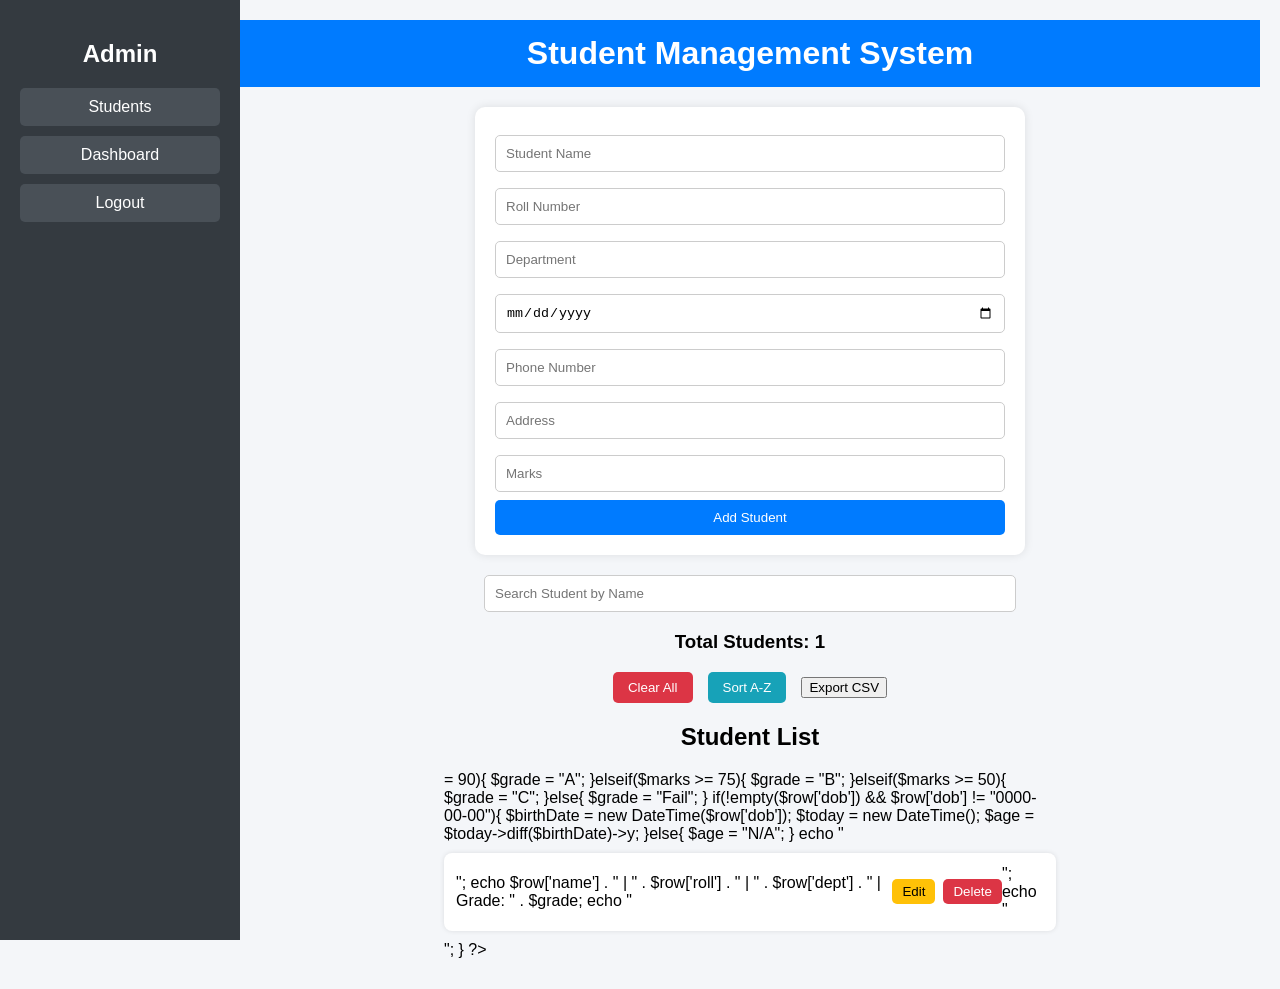
==== index.html @ 50edcb9d "initial commit" ====
<!DOCTYPE html>
<html>
<head>
    <title>Student Management System</title>
    <link rel="stylesheet" href="style.css?v=10">
</head>
<body>

<div class="container">

    <div class="sidebar">
        <h2>Admin</h2>
        <ul>
            <li onclick="goHome()">Students</li>
            <li onclick="goDashboard()">Dashboard</li>
            <li onclick="logout()">Logout</li>
        </ul>
    </div>

    <div class="main">

        <h1>Student Management System</h1>

        <div class="form-box">
            <input type="text" id="name" placeholder="Student Name">
            <input type="text" id="roll" placeholder="Roll Number">
            <input type="text" id="dept" placeholder="Department">
            <input type="date" id="dob">
            <input type="text" id="phone" placeholder="Phone Number">
            <input type="text" id="address" placeholder="Address">
            <input type="number" id="marks" placeholder="Marks">
            <button id="addStudent">Add Student</button>
        </div>

        <input type="text" id="searchBox" placeholder="Search Student by Name">

        <h3 id="count">Total Students: 0</h3>

        <div class="action-buttons">
            <button id="clearAll">Clear All</button>
            <button id="sortBtn">Sort A-Z</button>
            <button onclick="exportData()">Export CSV</button>
        </div>

        <h2>Student List</h2>
        <ul id="studentList"></ul>

        <div id="profileBox" class="profile-box" style="display:none;">
            <h3>Student Details</h3>
            <p id="p_name"></p>
            <p id="p_roll"></p>
            <p id="p_dept"></p>
            <p id="p_dob"></p>
            <p id="p_phone"></p>
            <p id="p_address"></p>
            <p id="p_marks"></p>
            <p id="p_grade"></p>
            <p id="p_age"></p>
        </div>

        <p id="message"></p>

    </div>

</div>

<script src="script.js?v=10"></script>

</body>
</html>
---- style.css ----
body{
    font-family: Arial, sans-serif;
    background: #f4f6f9;
    margin: 0;
    padding: 0;
}

h1{
    text-align: center;
    background: #007bff;
    color: white;
    padding: 15px;
    margin: 0;
}

.top-bar{
    position: absolute;
    top: 10px;
    right: 20px;
}

.top-bar button{
    margin-left: 8px;
    padding: 8px 12px;
    border: none;
    cursor: pointer;
    border-radius: 5px;
}

.dash-btn{
    background: #28a745;
    color: white;
}

.logout-btn{
    background: #dc3545;
    color: white;
}

.form-box{
    width: 50%;
    margin: 20px auto;
    padding: 20px;
    background: white;
    box-shadow: 0 0 10px rgba(0,0,0,0.1);
    border-radius: 10px;
    display: flex;
    flex-direction: column;
}

.form-box input{
    margin: 8px 0;
    padding: 10px;
    border: 1px solid #ccc;
    border-radius: 5px;
}

#addStudent{
    background: #007bff;
    color: white;
    padding: 10px;
    border: none;
    cursor: pointer;
    border-radius: 5px;
}

#searchBox{
    display: block;
    width: 50%;
    margin: 10px auto;
    padding: 10px;
    border-radius: 5px;
    border: 1px solid #ccc;
}

#count{
    text-align: center;
    font-weight: bold;
}

.action-buttons{
    display: flex;
    justify-content: center;
    gap: 15px;
    margin: 15px 0;
}

#clearAll, #sortBtn{
    padding: 8px 15px;
    border: none;
    cursor: pointer;
    border-radius: 5px;

}

#clearAll{
    background: #dc3545;
    color: white;
}

#sortBtn{
    background: #17a2b8;
    color: white;
}

#studentList{
    width: 60%;
    margin: auto;
    list-style: none;
    padding: 0;
}

#studentList li{
    background: white;
    margin: 10px 0;
    padding: 12px;
    border-radius: 8px;
    box-shadow: 0 0 5px rgba(0,0,0,0.1);
    display: flex;
    justify-content: space-between;
    align-items: center;
    cursor: pointer;
}

.edit-btn{
    background: #ffc107;
    color: black;
}

.delete-btn{
    background: #dc3545;
    color: white;
}

.edit-btn, .delete-btn{
    padding: 5px 10px;
    border: none;
    border-radius: 5px;
    cursor: pointer;
    margin-left: 8px;
}

.profile-box{
    width: 40%;
    margin: 20px auto;
    background: white;
    padding: 15px;
    border-radius: 10px;
    box-shadow: 0 0 10px rgba(0,0,0,0.1);
}

h2{
    text-align: center;
}

#message{
    text-align: center;
    margin: 10px;
}

.success{
    color: green;
}

.error{
    color: red;
}
.action-buttons{
    display: flex !important;
    justify-content: center !important;
    align-items: center;
}

.main-container{
    width: 60%;
    margin: auto;
    text-align: center;
}

.action-buttons{
    display: flex;
    justify-content: center;
    gap: 15px;
}

.container{
    display: flex;
}

.sidebar{
    width: 200px;
    height: 100vh;
    background: #343a40;
    color: white;
    padding: 20px;
    position: fixed;
}

.sidebar h2{
    text-align: center;
}

.sidebar ul{
    list-style: none;
    padding: 0;
}

.sidebar ul li{
    padding: 10px;
    margin: 10px 0;
    background: #495057;
    cursor: pointer;
    border-radius: 5px;
    text-align: center;
}

.sidebar ul li:hover{
    background: #007bff;
}

.main{
    margin-left: 220px;
    width: 100%;
    padding: 20px;
}
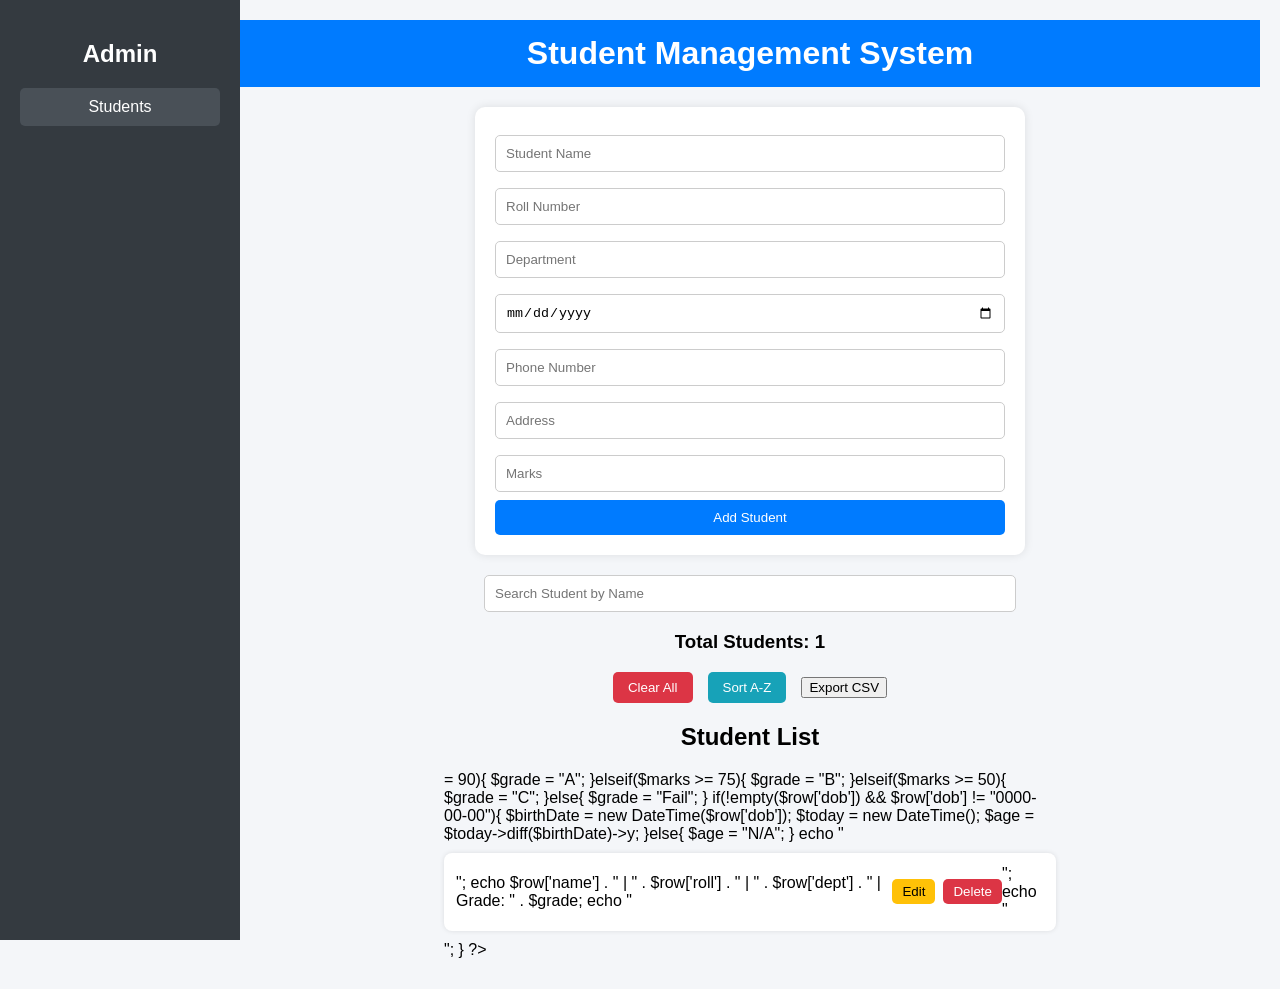
==== commit 1d9d274b: "initial update" ====
--- a/index.html
+++ b/index.html
@@ -12,8 +12,6 @@
         <h2>Admin</h2>
         <ul>
             <li onclick="goHome()">Students</li>
-            <li onclick="goDashboard()">Dashboard</li>
-            <li onclick="logout()">Logout</li>
         </ul>
     </div>
 
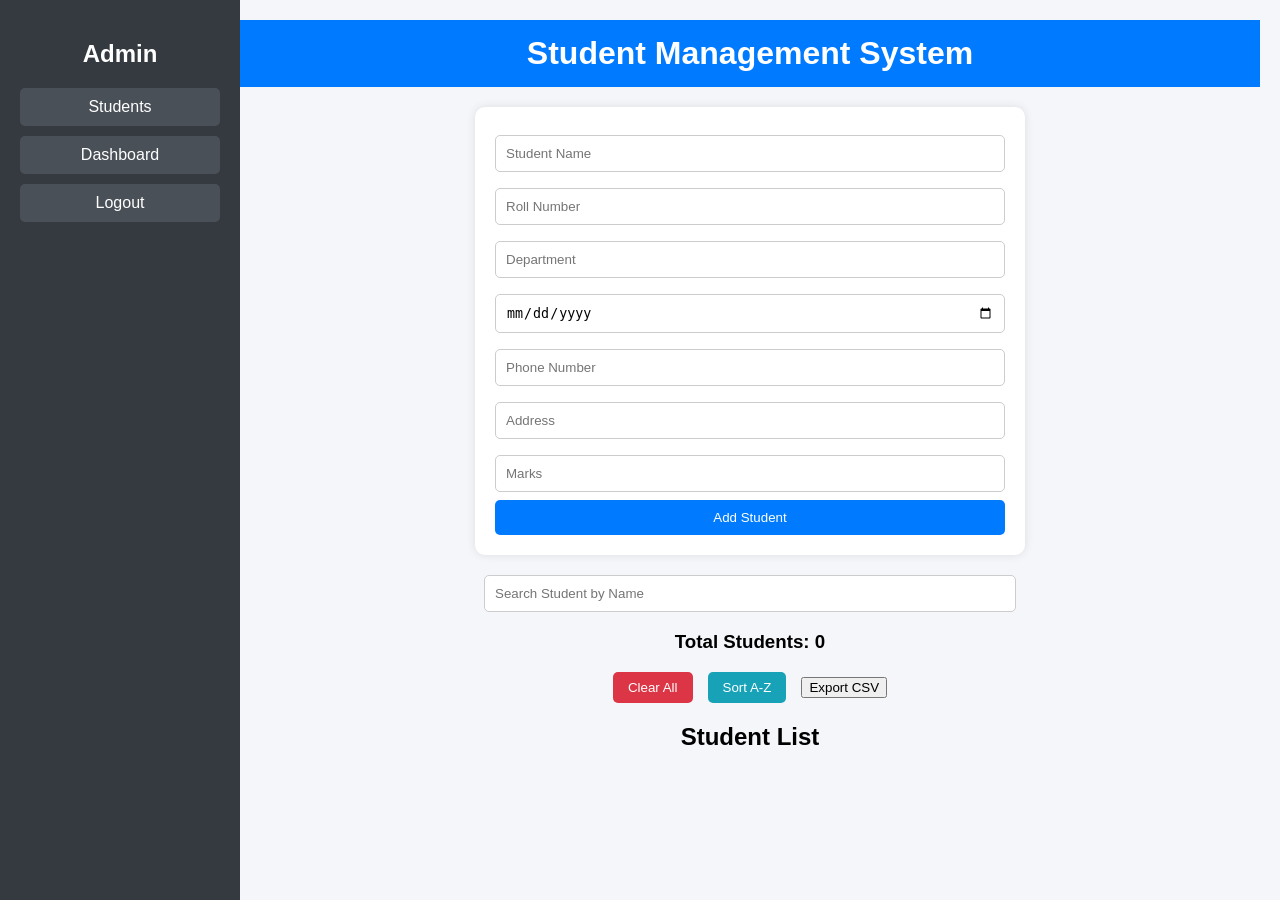
==== commit 5564b947: "initial update" ====
--- a/index.html
+++ b/index.html
@@ -12,6 +12,8 @@
         <h2>Admin</h2>
         <ul>
             <li onclick="goHome()">Students</li>
+            <li onclick="goDashboard()">Dashboard</li>
+            <li onclick="logout()">Logout</li>
         </ul>
     </div>
 
@@ -65,4 +67,4 @@
 <script src="script.js?v=10"></script>
 
 </body>
-</html>+</html>
